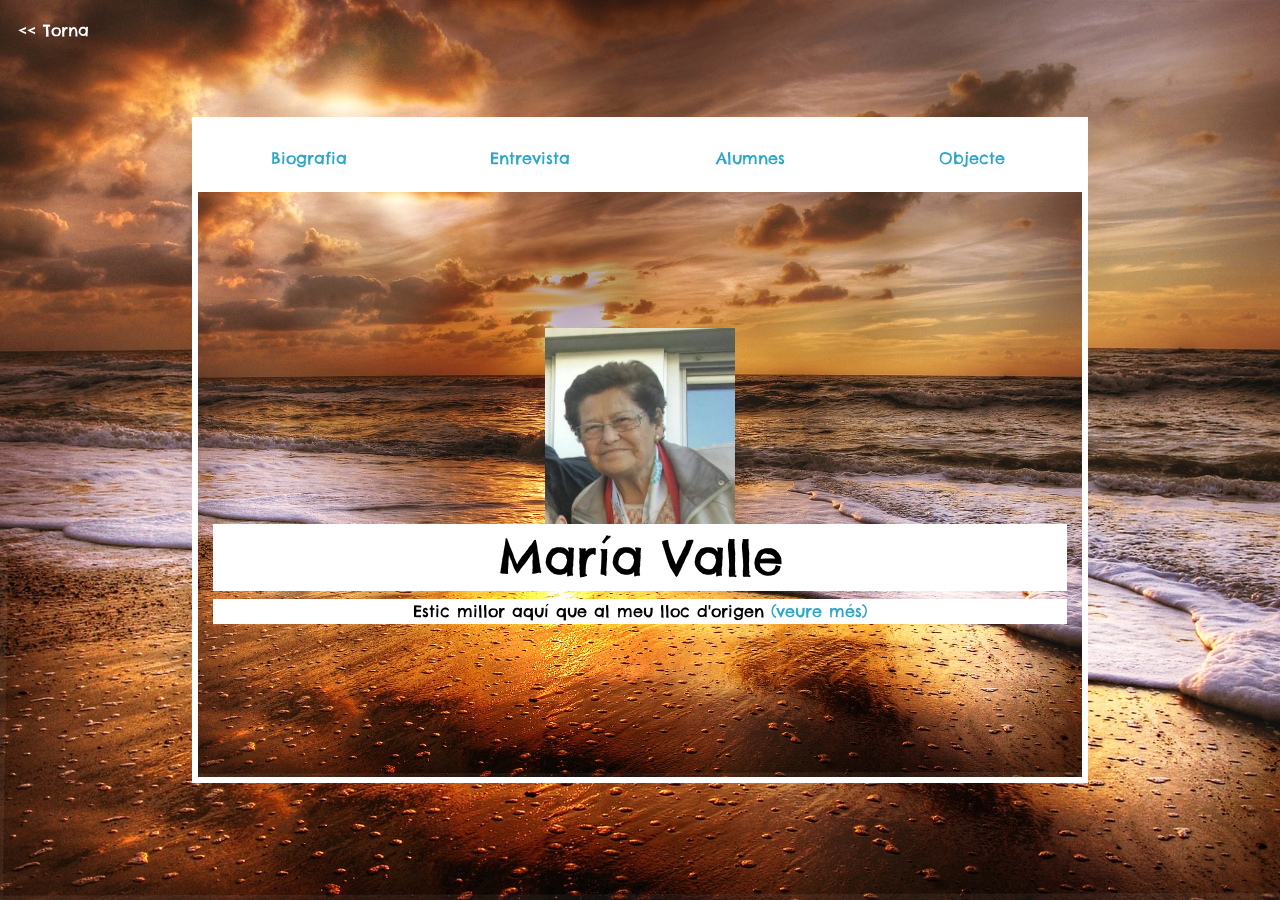
==== ca/index.html @ 882e7aeb "carpetes creades" ====
<!Doctype html>
<html>

<head>
  <title></title>
  <meta charset="utf-8">
  <link href="https://fonts.googleapis.com/css?family=Chelsea+Market" rel="stylesheet">
  <link rel="stylesheet" type="text/css" href="estils/foundation.min.css">
  <link rel="stylesheet" type="text/css" href="estils/animate.css">
  <link rel="stylesheet" type="text/css" href="estils/main.css">
  <link rel="stylesheet" type="text/css" href="estils/mainmio.css">
  <script src="js/jquery.js"></script>
  <script src="js/what-input.js"></script>
  <script src="js/foundation.min.js"></script>
  <script src="js/main.js"></script>
</head>

<body>
  <div class="grid-container fluid animated fadeIn">
    <a href="alters.html" class="enllac-retorn">&lt;&lt; Torna</a>
    <div class="grid-x align-center">
      <div class="cell small-12 medium-10 large-8 align-self-middle quadre-central">
        <div class="title-bar" data-responsive-toggle="example-menu" data-hide-for="medium">
          <button class="menu-icon" type="button" data-toggle="example-menu"></button>
          <div class="title-bar-title">Menú</div>
        </div>
        <div class="grid-x text-center grid-padding-y menu" id="example-menu">
          <div class="cell small-6 medium-auto"><a href="index.html">Biografia</a></div>
          <div class="cell small-6 medium-auto"><a href="entrevista.html">Entrevista</a></div>
          <div class="cell small-6 medium-auto"><a href="Alumnes.html">Alumnes</a></div>
          <div class="cell small-6 medium-auto"><a href="Objecte.html">Objecte</a></div>
        </div>
        <div class="grid-x grid-padding-x grid-padding-y align-middle contingut">
          <div class="cell auto text-center nom ">
            <img src="imagenes/maria_valle.png" width="190" height="190" />
            <h1>María Valle</h1>
            <p>Estic millor aquí que al meu lloc d'origen <a href="#" class="do-toggle">(veure més)</a></p>
            <p class="toggle">Maria del Valle és una dona de 76 anys, que va migrar sola de Sevilla a Catalunya per Motius de Treball.</p>
          </div>
        </div>
      </div>
    </div>
  </div>
  <script>
    < script src = "js/main.js" >
  </script>
</body>

</html>
---- ca/estils/main.css ----
body {
  font-family: 'Chelsea Market', cursive;
  font-weight: 400;
  background-color: #f7b2aa;
  min-height: 100vh;
  text-rendering: optimizeLegibility;
  -webkit-font-smoothing: antialiased;
}

h1, h2, h3 {
  font-family: 'Chelsea Market', cursive;
  font-weight: 400;
}

.grid-container {
  min-height: 100vh;
}

.grid-container > div {
  min-height: 100vh;
}

.quadre-central {
  background-image: url('../imagenes/foto Valle.jpg');
  background-repeat: no-repeat;
  background-position: center;
  background-size: cover;
  border: 6px solid #ffffff;
  min-height: 70vh;
  min-width: 70vw;
  margin-top: 8vh;
  margin-bottom: 8vh;
}

.header {
  background-color: #ffffff;
}

.title-bar {
  background-color: #ffffff;
  color: #2ba6cb;
}

.title-bar-title {
  font-weight: 400;
}

.title-bar .menu-icon {
  background-color: #2ba6cb;
}

.menu {
  background-color: #ffffff;
}

.contingut {
  min-height: 65vh;
}

.nom {
  color: #ffffff;
}

.enllac-retorn {
  position: fixed;
  left: 2vh;
  top: 2vh;
  color: #fff;
}

.enllac-retorn:hover {
  cursor: pointer;
}
---- ca/estils/mainmio.css ----
body {
  font-family: 'Chelsea Market', cursive;
  font-weight: 400;
  background-image: url('../imagenes/fondopagina.jpg');
  background-size: cover;
  min-height: 100vh;
}

h1, h2, h3, p {
  background-color: #FFFFFF;
  color: #000000;
  font-family: 'Chelsea Market', cursive;
  font-weight: 400;
}

.grid-container {
  min-height: 100vh;
}

.grid-container>div {
  min-height: 100vh;
}

.quadre-central {
  background-image: url('../imagenes/fondopagina.jpg');
  background-repeat: no-repeat;
  background-position: center;
  background-size: cover;
  border: 6px solid #ffffff;
  min-height: 70vh;
  min-width: 70vw;
}

.header {
  background-color: #ffffff;
}

.title-bar {
  background-color: #ffffff;
  color: #2ba6cb;
}

.title-bar-title {
  font-weight: 400;
}

.title-bar .menu-icon {
  background-color: #2ba6cb;
}

.menu {
  background-color: #ffffff;
}

.contingut {
  min-height: 65vh;
}

.nom {
  color: #ffffff;
}

.enllac-retorn {
  position: fixed;
  left: 2vh;
  top: 2vh;
  color: #fff;
}

.enllac-retorn:hover {
  cursor: pointer;
}
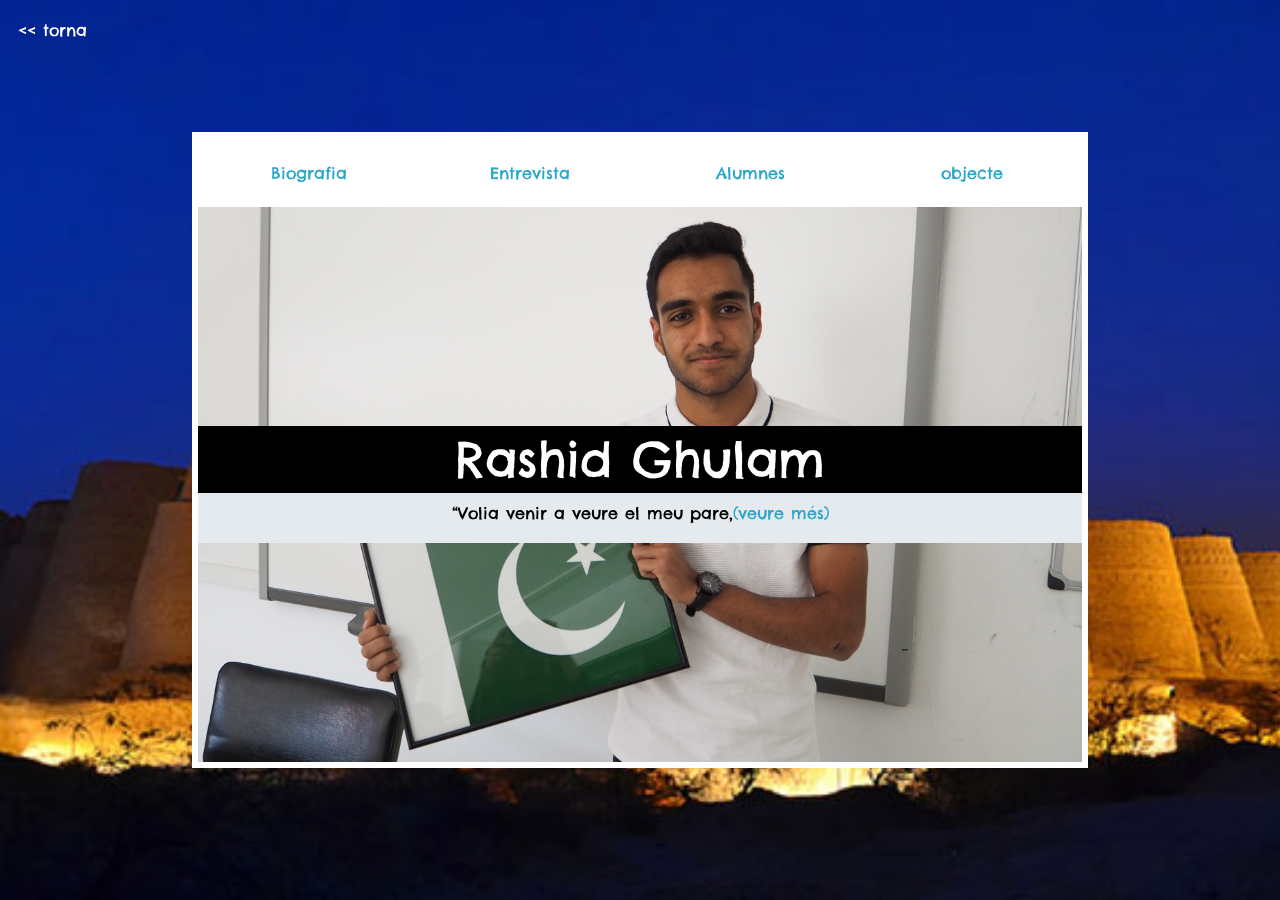
==== commit 9142e91a: "carpetes creades" ====
--- a/ca/index.html
+++ b/ca/index.html
@@ -8,17 +8,21 @@
   <link rel="stylesheet" type="text/css" href="estils/foundation.min.css">
   <link rel="stylesheet" type="text/css" href="estils/animate.css">
   <link rel="stylesheet" type="text/css" href="estils/main.css">
-  <link rel="stylesheet" type="text/css" href="estils/mainmio.css">
+  <link rel="stylesheet" type="text/css" href="estils/juanmi.css">
+  <script src="https://ajax.googleapis.com/ajax/libs/jquery/3.3.1/jquery.min.js"></script>
   <script src="js/jquery.js"></script>
   <script src="js/what-input.js"></script>
   <script src="js/foundation.min.js"></script>
   <script src="js/main.js"></script>
+
+
 </head>
 
 <body>
   <div class="grid-container fluid animated fadeIn">
-    <a href="alters.html" class="enllac-retorn">&lt;&lt; Torna</a>
+
     <div class="grid-x align-center">
+      <a href="index.html" class="enllac-retorn">&lt;&lt; torna </a>
       <div class="cell small-12 medium-10 large-8 align-self-middle quadre-central">
         <div class="title-bar" data-responsive-toggle="example-menu" data-hide-for="medium">
           <button class="menu-icon" type="button" data-toggle="example-menu"></button>
@@ -27,23 +31,21 @@
         <div class="grid-x text-center grid-padding-y menu" id="example-menu">
           <div class="cell small-6 medium-auto"><a href="index.html">Biografia</a></div>
           <div class="cell small-6 medium-auto"><a href="entrevista.html">Entrevista</a></div>
-          <div class="cell small-6 medium-auto"><a href="Alumnes.html">Alumnes</a></div>
-          <div class="cell small-6 medium-auto"><a href="Objecte.html">Objecte</a></div>
+          <div class="cell small-6 medium-auto"><a href="alumnes.html">Alumnes</a></div>
+          <div class="cell small-6 medium-auto"><a href="objecte.html">objecte</a></div>
         </div>
-        <div class="grid-x grid-padding-x grid-padding-y align-middle contingut">
-          <div class="cell auto text-center nom ">
-            <img src="imagenes/maria_valle.png" width="190" height="190" />
-            <h1>María Valle</h1>
-            <p>Estic millor aquí que al meu lloc d'origen <a href="#" class="do-toggle">(veure més)</a></p>
-            <p class="toggle">Maria del Valle és una dona de 76 anys, que va migrar sola de Sevilla a Catalunya per Motius de Treball.</p>
+        <div class="grid-x grid-margin-x grid-margin-y align-middle contingut">
+          <div class="cell auto text-center nom">
+            <h1>Rashid Ghulam</h1>
+            <p>“Volia venir a veure el meu pare,<a href="#" class="do-toggle">(veure més)</a></p>
+            <p class="toggle">però tampoc no volia deixar la seva família”</p>
           </div>
         </div>
       </div>
     </div>
   </div>
-  <script>
-    < script src = "js/main.js" >
-  </script>
+
+
 </body>
 
 </html>
--- a/ca/estils/juanmi.css
+++ b/ca/estils/juanmi.css
@@ -0,0 +1,117 @@
+body {
+  font-family: 'Chelsea Market', cursive;
+  font-weight: 400;
+  background-image: url('../imagenes/fondo-pakistan.jpg');
+  background-size: cover;
+  min-height: 100vh;
+}
+
+h1, h2, h3 {
+  font-family: 'Chelsea Market', cursive;
+  font-weight: 400;
+  color: #FFFFFF;
+  background-color: #000000;
+}
+
+p {
+  background-color: #E5EAEE;
+}
+
+.grid-container {
+  min-height: 100vh;
+}
+
+.grid-container {
+  min-height: 100vh;
+}
+
+.quadre-central {
+  background-image: url('../imagenes/ras.JPG');
+  background-repeat: no-repeat;
+  background-position: center;
+  background-size: cover;
+  border: 6px solid #ffffff;
+  min-height: 70vh;
+  min-width: 70vw;
+}
+
+.quadre-centrale {
+  border: 6px solid #ffffff;
+  min-height: 70vh;
+  min-width: 70vw;
+}
+
+.quadre-central-otros {
+  border: 6px solid #ffffff;
+  min-height: 70vh;
+  min-width: 70vw;
+}
+
+.header {
+  background-color: #ffffff;
+}
+
+.title-bar {
+  background-color: #ffffff;
+  color: #2ba6cb;
+}
+
+.title-bar-title {
+  font-weight: 400;
+}
+
+.title-bar .menu-icon {
+  background-color: #2ba6cb;
+}
+
+.foto {
+  position: absolute;
+  bottom: 280px;
+  right: 200px;
+}
+
+.menu {
+  background-color: #ffffff;
+}
+
+.contingut {
+  min-height: 65vh;
+}
+
+.nom {
+  color: #000000;
+  background-color: #E5EAEE;
+}
+
+.enllac-retorn {
+  position: absolute;
+  left: 2vh;
+  top: 2vh;
+  color: #ffffff;
+}
+
+.titulo {
+  position: relative;
+  top: 20px;
+  left: 300px;
+}
+
+.quadre {
+  border: 6px solid #ffffff;
+  min-height: 70vh;
+  min-width: 70vw;
+}
+
+.contenido {
+  font-size: 2em;
+}
+
+.quadre-centro {
+  border: 6px solid #ffffff;
+  min-height: 70vh;
+  min-width: 70vw;
+}
+
+.descripcion {
+  background-color: #E5EAEE;
+}
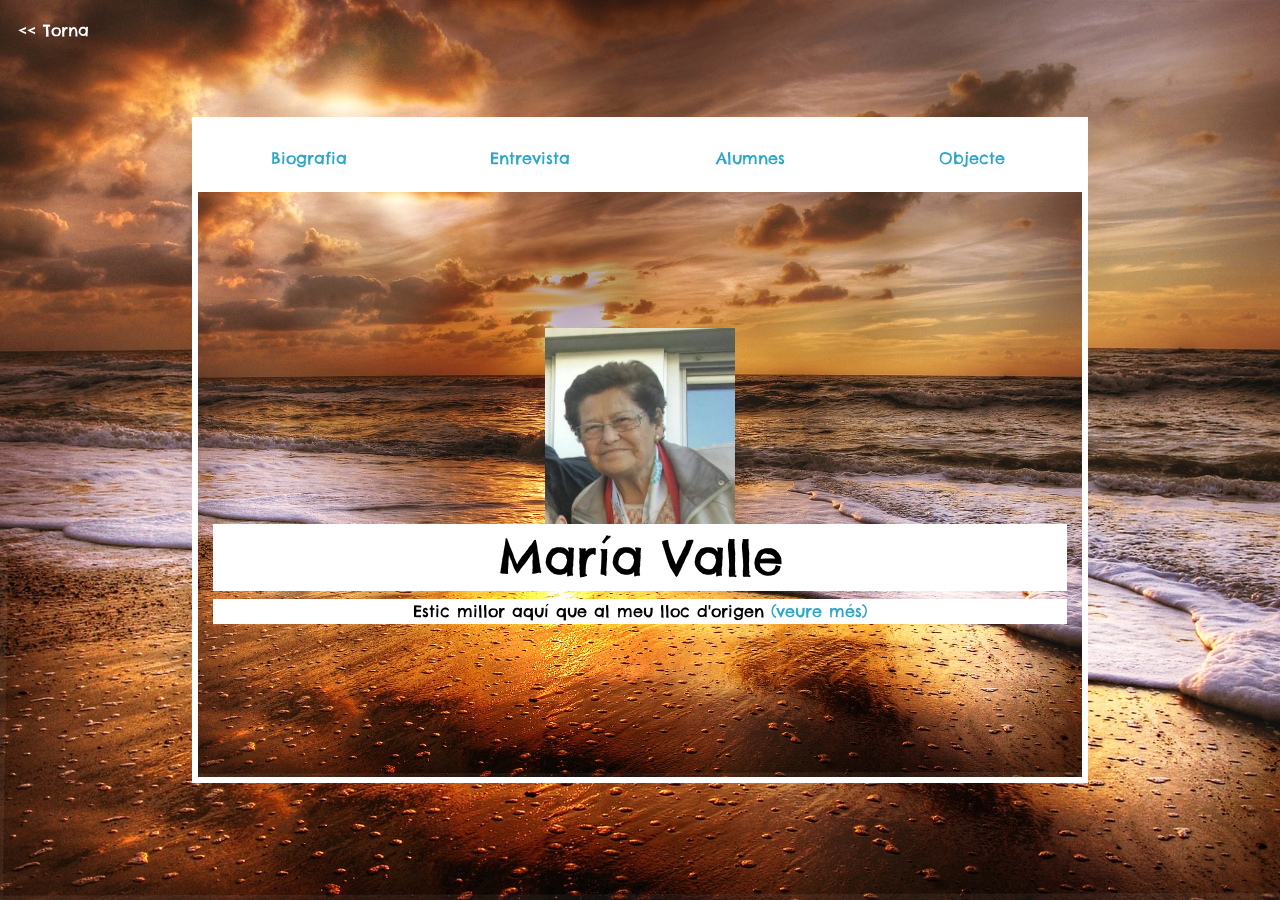
==== commit 52882ebd: "Merge 882e7aebb1856fe0458beb0c70230ebad8124613 into af9ed67553a4d339cf1aa15b65834c8ec9aae241" ====
--- a/ca/index.html
+++ b/ca/index.html
@@ -8,21 +8,17 @@
   <link rel="stylesheet" type="text/css" href="estils/foundation.min.css">
   <link rel="stylesheet" type="text/css" href="estils/animate.css">
   <link rel="stylesheet" type="text/css" href="estils/main.css">
-  <link rel="stylesheet" type="text/css" href="estils/juanmi.css">
-  <script src="https://ajax.googleapis.com/ajax/libs/jquery/3.3.1/jquery.min.js"></script>
+  <link rel="stylesheet" type="text/css" href="estils/mainmio.css">
   <script src="js/jquery.js"></script>
   <script src="js/what-input.js"></script>
   <script src="js/foundation.min.js"></script>
   <script src="js/main.js"></script>
-
-
 </head>
 
 <body>
   <div class="grid-container fluid animated fadeIn">
-
+    <a href="alters.html" class="enllac-retorn">&lt;&lt; Torna</a>
     <div class="grid-x align-center">
-      <a href="index.html" class="enllac-retorn">&lt;&lt; torna </a>
       <div class="cell small-12 medium-10 large-8 align-self-middle quadre-central">
         <div class="title-bar" data-responsive-toggle="example-menu" data-hide-for="medium">
           <button class="menu-icon" type="button" data-toggle="example-menu"></button>
@@ -31,21 +27,23 @@
         <div class="grid-x text-center grid-padding-y menu" id="example-menu">
           <div class="cell small-6 medium-auto"><a href="index.html">Biografia</a></div>
           <div class="cell small-6 medium-auto"><a href="entrevista.html">Entrevista</a></div>
-          <div class="cell small-6 medium-auto"><a href="alumnes.html">Alumnes</a></div>
-          <div class="cell small-6 medium-auto"><a href="objecte.html">objecte</a></div>
+          <div class="cell small-6 medium-auto"><a href="Alumnes.html">Alumnes</a></div>
+          <div class="cell small-6 medium-auto"><a href="Objecte.html">Objecte</a></div>
         </div>
-        <div class="grid-x grid-margin-x grid-margin-y align-middle contingut">
-          <div class="cell auto text-center nom">
-            <h1>Rashid Ghulam</h1>
-            <p>“Volia venir a veure el meu pare,<a href="#" class="do-toggle">(veure més)</a></p>
-            <p class="toggle">però tampoc no volia deixar la seva família”</p>
+        <div class="grid-x grid-padding-x grid-padding-y align-middle contingut">
+          <div class="cell auto text-center nom ">
+            <img src="imagenes/maria_valle.png" width="190" height="190" />
+            <h1>María Valle</h1>
+            <p>Estic millor aquí que al meu lloc d'origen <a href="#" class="do-toggle">(veure més)</a></p>
+            <p class="toggle">Maria del Valle és una dona de 76 anys, que va migrar sola de Sevilla a Catalunya per Motius de Treball.</p>
           </div>
         </div>
       </div>
     </div>
   </div>
-
-
+  <script>
+    < script src = "js/main.js" >
+  </script>
 </body>
 
 </html>
--- a/ca/estils/mainmio.css
+++ b/ca/estils/mainmio.css
@@ -0,0 +1,72 @@
+body {
+  font-family: 'Chelsea Market', cursive;
+  font-weight: 400;
+  background-image: url('../imagenes/fondopagina.jpg');
+  background-size: cover;
+  min-height: 100vh;
+}
+
+h1, h2, h3, p {
+  background-color: #FFFFFF;
+  color: #000000;
+  font-family: 'Chelsea Market', cursive;
+  font-weight: 400;
+}
+
+.grid-container {
+  min-height: 100vh;
+}
+
+.grid-container>div {
+  min-height: 100vh;
+}
+
+.quadre-central {
+  background-image: url('../imagenes/fondopagina.jpg');
+  background-repeat: no-repeat;
+  background-position: center;
+  background-size: cover;
+  border: 6px solid #ffffff;
+  min-height: 70vh;
+  min-width: 70vw;
+}
+
+.header {
+  background-color: #ffffff;
+}
+
+.title-bar {
+  background-color: #ffffff;
+  color: #2ba6cb;
+}
+
+.title-bar-title {
+  font-weight: 400;
+}
+
+.title-bar .menu-icon {
+  background-color: #2ba6cb;
+}
+
+.menu {
+  background-color: #ffffff;
+}
+
+.contingut {
+  min-height: 65vh;
+}
+
+.nom {
+  color: #ffffff;
+}
+
+.enllac-retorn {
+  position: fixed;
+  left: 2vh;
+  top: 2vh;
+  color: #fff;
+}
+
+.enllac-retorn:hover {
+  cursor: pointer;
+}
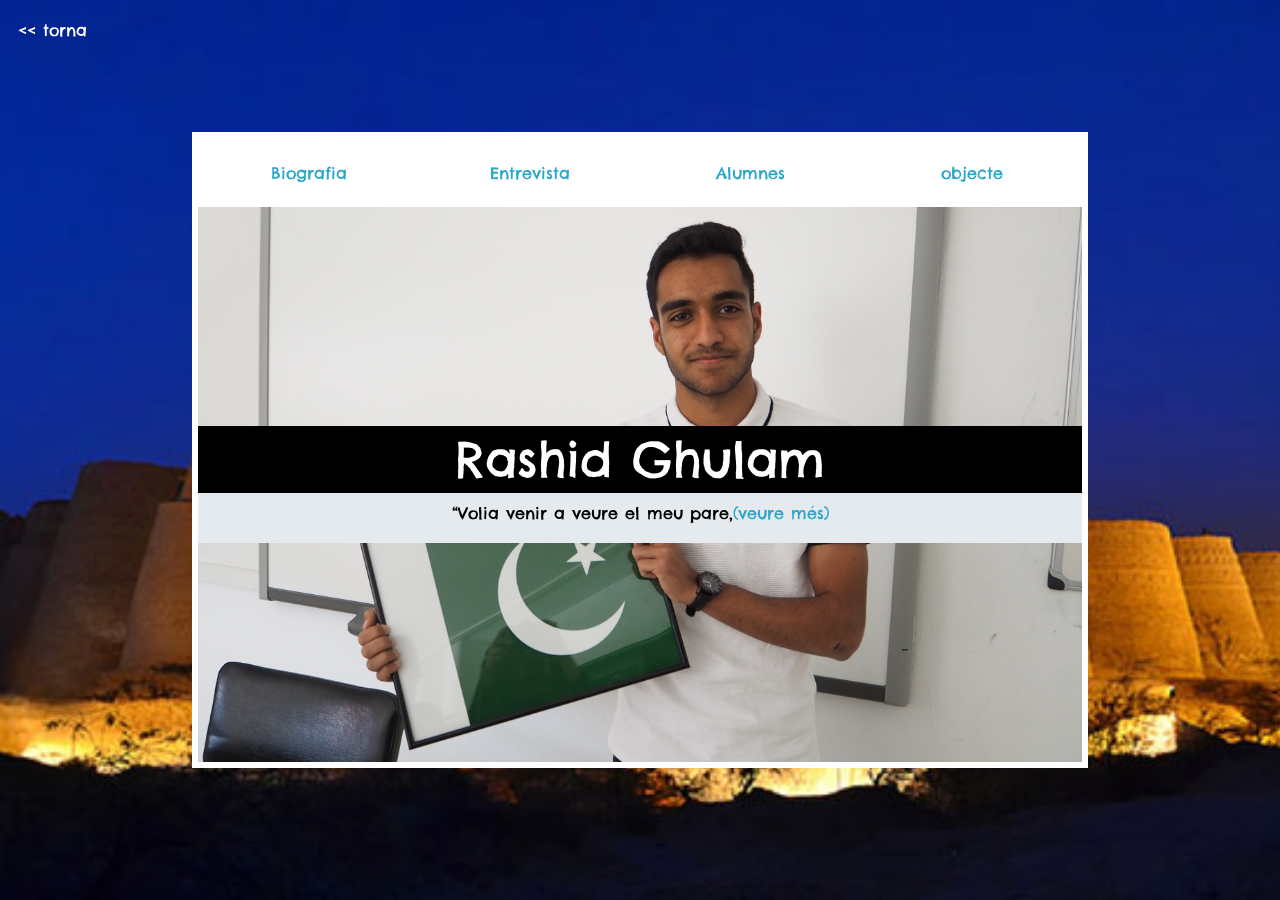
==== commit d3f21ba4: "Merge 9142e91aea7227187bfe84c6a6578fdd8fa9ff2f into af9ed67553a4d339cf1aa15b65834c8ec9aae241" ====
--- a/ca/index.html
+++ b/ca/index.html
@@ -8,17 +8,21 @@
   <link rel="stylesheet" type="text/css" href="estils/foundation.min.css">
   <link rel="stylesheet" type="text/css" href="estils/animate.css">
   <link rel="stylesheet" type="text/css" href="estils/main.css">
-  <link rel="stylesheet" type="text/css" href="estils/mainmio.css">
+  <link rel="stylesheet" type="text/css" href="estils/juanmi.css">
+  <script src="https://ajax.googleapis.com/ajax/libs/jquery/3.3.1/jquery.min.js"></script>
   <script src="js/jquery.js"></script>
   <script src="js/what-input.js"></script>
   <script src="js/foundation.min.js"></script>
   <script src="js/main.js"></script>
+
+
 </head>
 
 <body>
   <div class="grid-container fluid animated fadeIn">
-    <a href="alters.html" class="enllac-retorn">&lt;&lt; Torna</a>
+
     <div class="grid-x align-center">
+      <a href="index.html" class="enllac-retorn">&lt;&lt; torna </a>
       <div class="cell small-12 medium-10 large-8 align-self-middle quadre-central">
         <div class="title-bar" data-responsive-toggle="example-menu" data-hide-for="medium">
           <button class="menu-icon" type="button" data-toggle="example-menu"></button>
@@ -27,23 +31,21 @@
         <div class="grid-x text-center grid-padding-y menu" id="example-menu">
           <div class="cell small-6 medium-auto"><a href="index.html">Biografia</a></div>
           <div class="cell small-6 medium-auto"><a href="entrevista.html">Entrevista</a></div>
-          <div class="cell small-6 medium-auto"><a href="Alumnes.html">Alumnes</a></div>
-          <div class="cell small-6 medium-auto"><a href="Objecte.html">Objecte</a></div>
+          <div class="cell small-6 medium-auto"><a href="alumnes.html">Alumnes</a></div>
+          <div class="cell small-6 medium-auto"><a href="objecte.html">objecte</a></div>
         </div>
-        <div class="grid-x grid-padding-x grid-padding-y align-middle contingut">
-          <div class="cell auto text-center nom ">
-            <img src="imagenes/maria_valle.png" width="190" height="190" />
-            <h1>María Valle</h1>
-            <p>Estic millor aquí que al meu lloc d'origen <a href="#" class="do-toggle">(veure més)</a></p>
-            <p class="toggle">Maria del Valle és una dona de 76 anys, que va migrar sola de Sevilla a Catalunya per Motius de Treball.</p>
+        <div class="grid-x grid-margin-x grid-margin-y align-middle contingut">
+          <div class="cell auto text-center nom">
+            <h1>Rashid Ghulam</h1>
+            <p>“Volia venir a veure el meu pare,<a href="#" class="do-toggle">(veure més)</a></p>
+            <p class="toggle">però tampoc no volia deixar la seva família”</p>
           </div>
         </div>
       </div>
     </div>
   </div>
-  <script>
-    < script src = "js/main.js" >
-  </script>
+
+
 </body>
 
 </html>
--- a/ca/estils/juanmi.css
+++ b/ca/estils/juanmi.css
@@ -0,0 +1,117 @@
+body {
+  font-family: 'Chelsea Market', cursive;
+  font-weight: 400;
+  background-image: url('../imagenes/fondo-pakistan.jpg');
+  background-size: cover;
+  min-height: 100vh;
+}
+
+h1, h2, h3 {
+  font-family: 'Chelsea Market', cursive;
+  font-weight: 400;
+  color: #FFFFFF;
+  background-color: #000000;
+}
+
+p {
+  background-color: #E5EAEE;
+}
+
+.grid-container {
+  min-height: 100vh;
+}
+
+.grid-container {
+  min-height: 100vh;
+}
+
+.quadre-central {
+  background-image: url('../imagenes/ras.JPG');
+  background-repeat: no-repeat;
+  background-position: center;
+  background-size: cover;
+  border: 6px solid #ffffff;
+  min-height: 70vh;
+  min-width: 70vw;
+}
+
+.quadre-centrale {
+  border: 6px solid #ffffff;
+  min-height: 70vh;
+  min-width: 70vw;
+}
+
+.quadre-central-otros {
+  border: 6px solid #ffffff;
+  min-height: 70vh;
+  min-width: 70vw;
+}
+
+.header {
+  background-color: #ffffff;
+}
+
+.title-bar {
+  background-color: #ffffff;
+  color: #2ba6cb;
+}
+
+.title-bar-title {
+  font-weight: 400;
+}
+
+.title-bar .menu-icon {
+  background-color: #2ba6cb;
+}
+
+.foto {
+  position: absolute;
+  bottom: 280px;
+  right: 200px;
+}
+
+.menu {
+  background-color: #ffffff;
+}
+
+.contingut {
+  min-height: 65vh;
+}
+
+.nom {
+  color: #000000;
+  background-color: #E5EAEE;
+}
+
+.enllac-retorn {
+  position: absolute;
+  left: 2vh;
+  top: 2vh;
+  color: #ffffff;
+}
+
+.titulo {
+  position: relative;
+  top: 20px;
+  left: 300px;
+}
+
+.quadre {
+  border: 6px solid #ffffff;
+  min-height: 70vh;
+  min-width: 70vw;
+}
+
+.contenido {
+  font-size: 2em;
+}
+
+.quadre-centro {
+  border: 6px solid #ffffff;
+  min-height: 70vh;
+  min-width: 70vw;
+}
+
+.descripcion {
+  background-color: #E5EAEE;
+}
